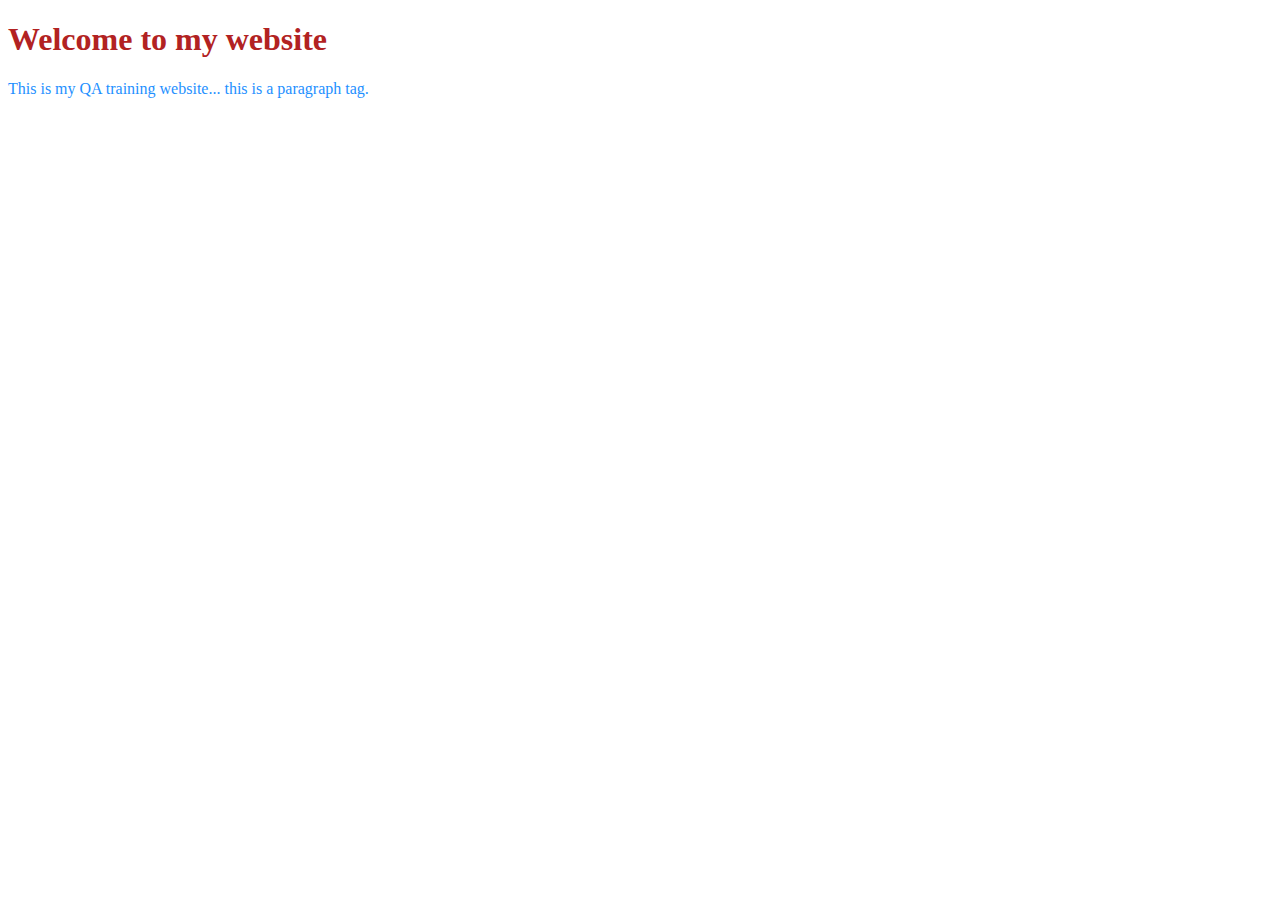
==== welcome.html @ aaea6821 "added css file" ====
<!DOCTYPE html>
<html lang="en">
<head>
    <meta charset="UTF-8">
    <meta http-equiv="X-UA-Compatible" content="IE=edge">
    <meta name="viewport" content="width=device-width, initial-scale=1.0">
    <title>Welcome</title>
    <link rel="stylesheet" href="styles.css">
</head>
<body>
    <h1>Welcome to my website</h1>
    <p>This is my QA training website... this is a paragraph tag.</p>
    <div>
        <div>
            
        </div>
    </div>
</body>
</html>
---- styles.css ----
h1 {
    color:firebrick;
    
}

p {
    color: dodgerblue;
}
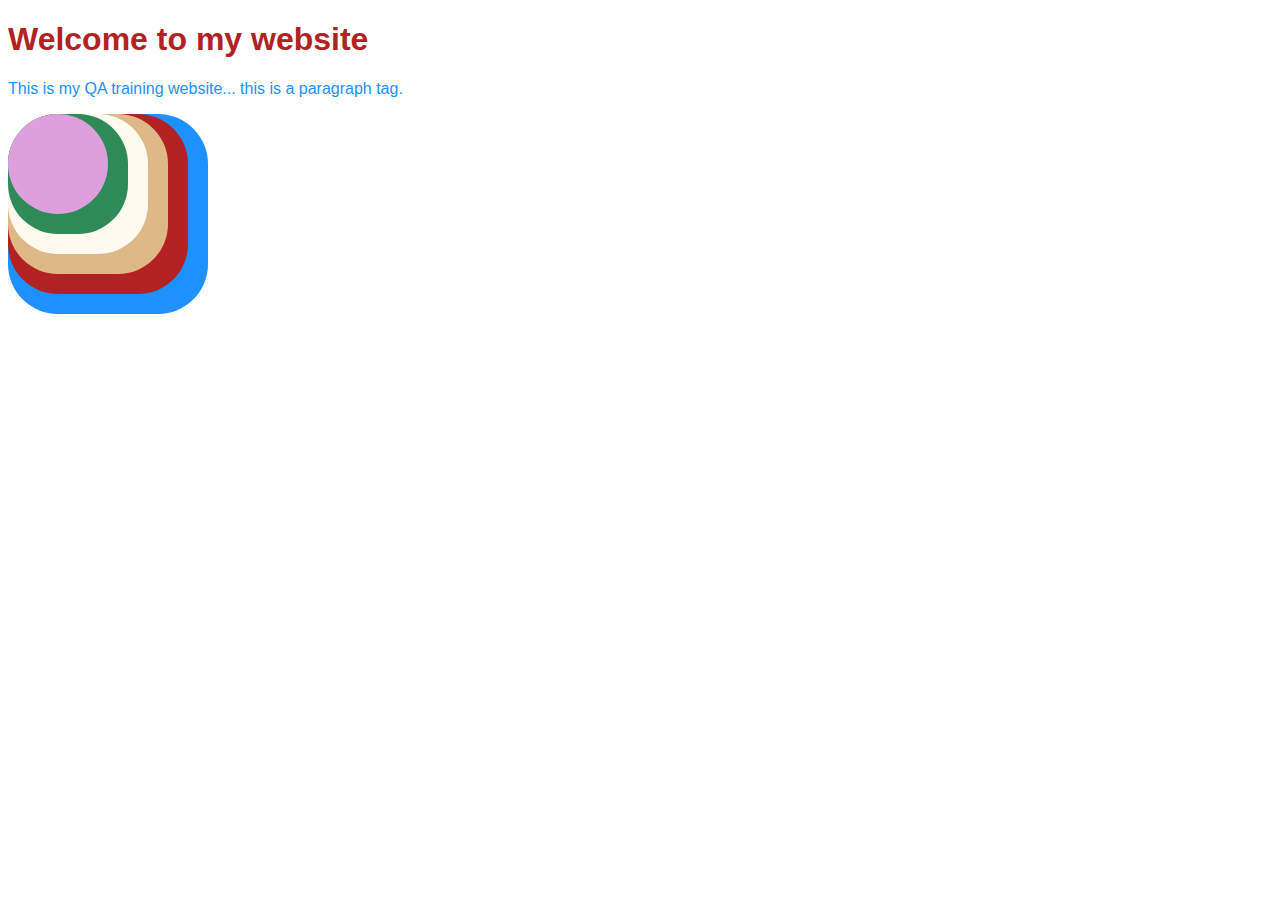
==== commit aa1f4b8e: "added font and divception" ====
--- a/welcome.html
+++ b/welcome.html
@@ -10,9 +10,17 @@
 <body>
     <h1>Welcome to my website</h1>
     <p>This is my QA training website... this is a paragraph tag.</p>
-    <div>
-        <div>
+    <div class="div-outer">
+        <div class="div-inner1">
+            <div class="div-inner2">
+                <div class="div-inner3">
+                    <div class="div-inner4">
+                        <div class="div-inner5">
             
+                        </div>
+                    </div>
+                </div>
+            </div>
         </div>
     </div>
 </body>
--- a/styles.css
+++ b/styles.css
@@ -1,3 +1,7 @@
+body {
+    font-family:'Franklin Gothic Medium', 'Arial Narrow', Arial, sans-serif;
+}
+
 h1 {
     color:firebrick;
     
@@ -5,4 +9,48 @@
 
 p {
     color: dodgerblue;
+}
+
+.div-outer {
+    height: 200px;
+    width: 200px;
+    border-radius: 50px;
+    border-color: firebrick;
+    background-color: dodgerblue;
+}
+
+.div-inner1 {
+    height: 180px;
+    width: 180px;
+    border-radius: 50px;
+    border-color: dodgerblue;
+    background-color: firebrick;
+}
+.div-inner2 {
+    height: 160px;
+    width: 160px;
+    border-radius: 50px;
+    border-color: dodgerblue;
+    background-color: burlywood;
+}
+.div-inner3 {
+    height: 140px;
+    width: 140px;
+    border-radius: 50px;
+    border-color: dodgerblue;
+    background-color: floralwhite;
+}
+.div-inner4 {
+    height: 120px;
+    width: 120px;
+    border-radius: 50px;
+    border-color: dodgerblue;
+    background-color: seagreen;
+}
+.div-inner5 {
+    height: 100px;
+    width: 100px;
+    border-radius: 50px;
+    border-color: dodgerblue;
+    background-color: plum;
 }